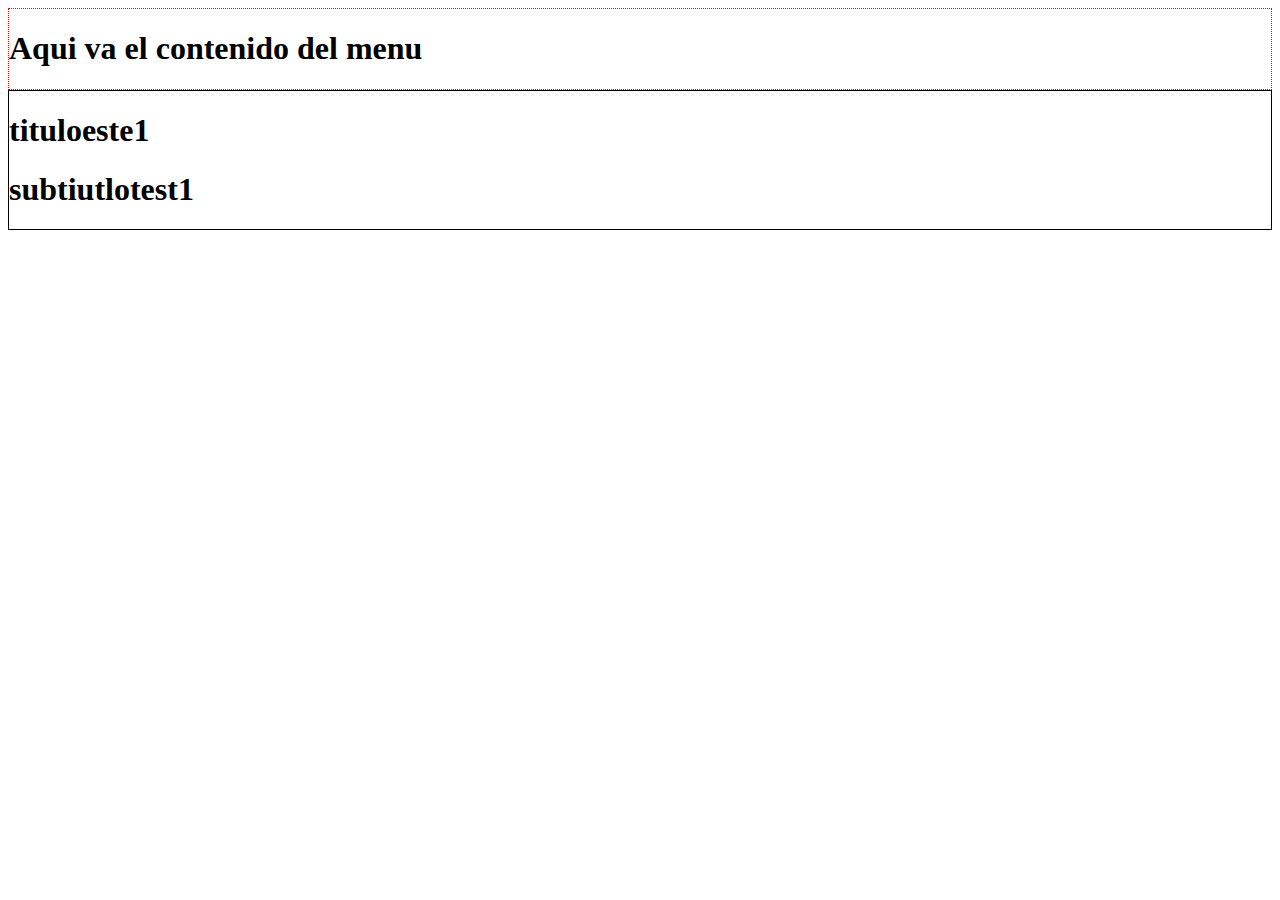
==== menu.html @ 326a3c42 "1er commit de test, se modif index menu script2 style2" ====
<!DOCTYPE html>
<html lang="en">
<head>
    <meta charset="UTF-8">
    <meta name="viewport" content="width=device-width, initial-scale=1.0">
    <link rel="stylesheet" href="css/style2.css">
    <title>Document</title>
    <script src="js/script2.js"></script>
</head>
<body>
<div class="menu">
    <h1>
        Aqui va el contenido del menu
    </h1>
</div>
<div class="menutest1">
    <h1>tituloeste1</h1>
    <h1>subtiutlotest1</h1>
</div>
</body>
</html>
---- css/style2.css ----
.menu{
    border: 1px dotted red;
}
.menutest1{
    border: 1px solid black;
}
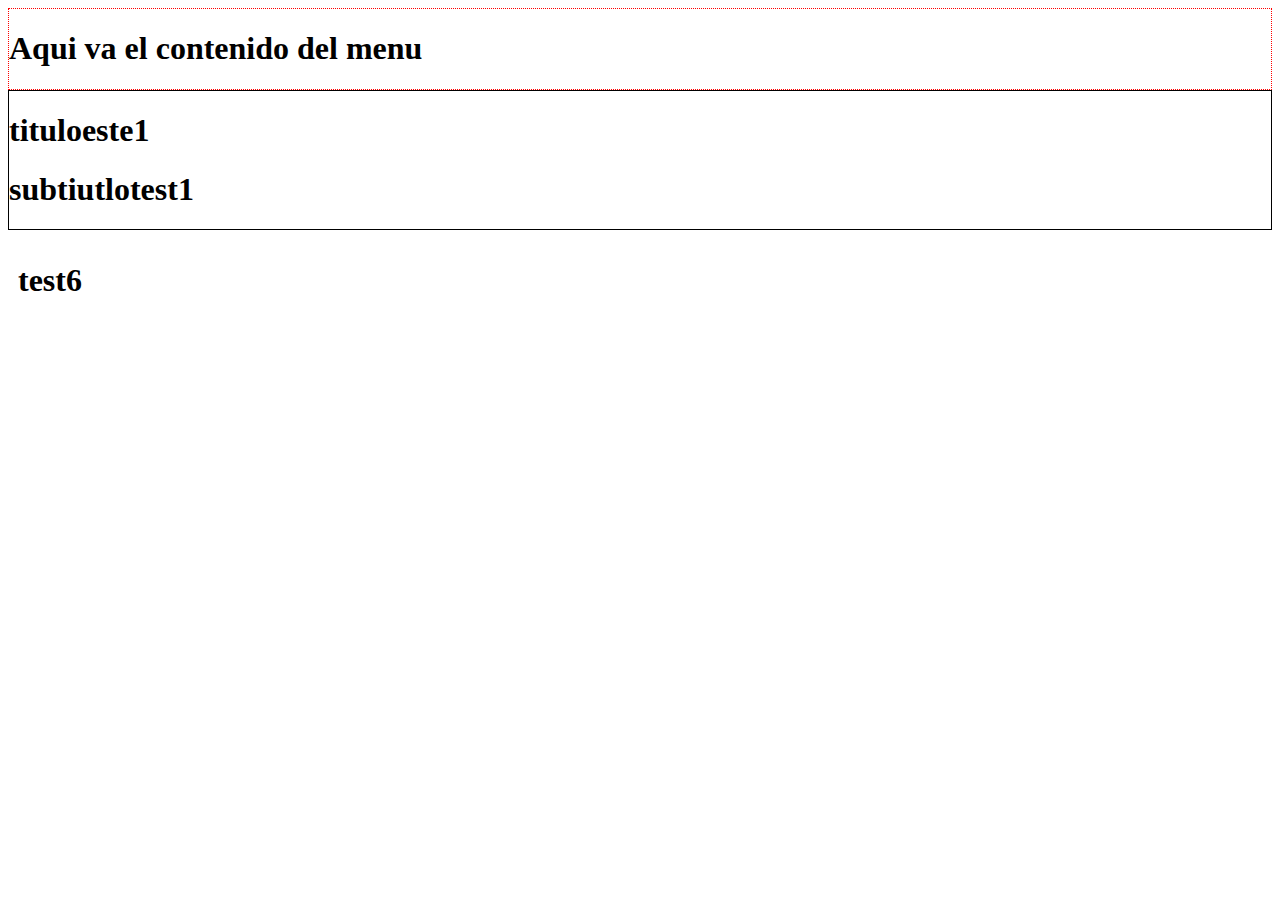
==== commit 24f26b20: "Se mod menu style2 script2 test6" ====
--- a/menu.html
+++ b/menu.html
@@ -15,7 +15,11 @@
 </div>
 <div class="menutest1">
     <h1>tituloeste1</h1>
+    
     <h1>subtiutlotest1</h1>
+</div>
+<div class="test6">
+    <h1>test6</h1>
 </div>
 </body>
 </html>--- a/css/style2.css
+++ b/css/style2.css
@@ -3,4 +3,7 @@
 }
 .menutest1{
     border: 1px solid black;
+}
+.test6{
+    padding: 10px;
 }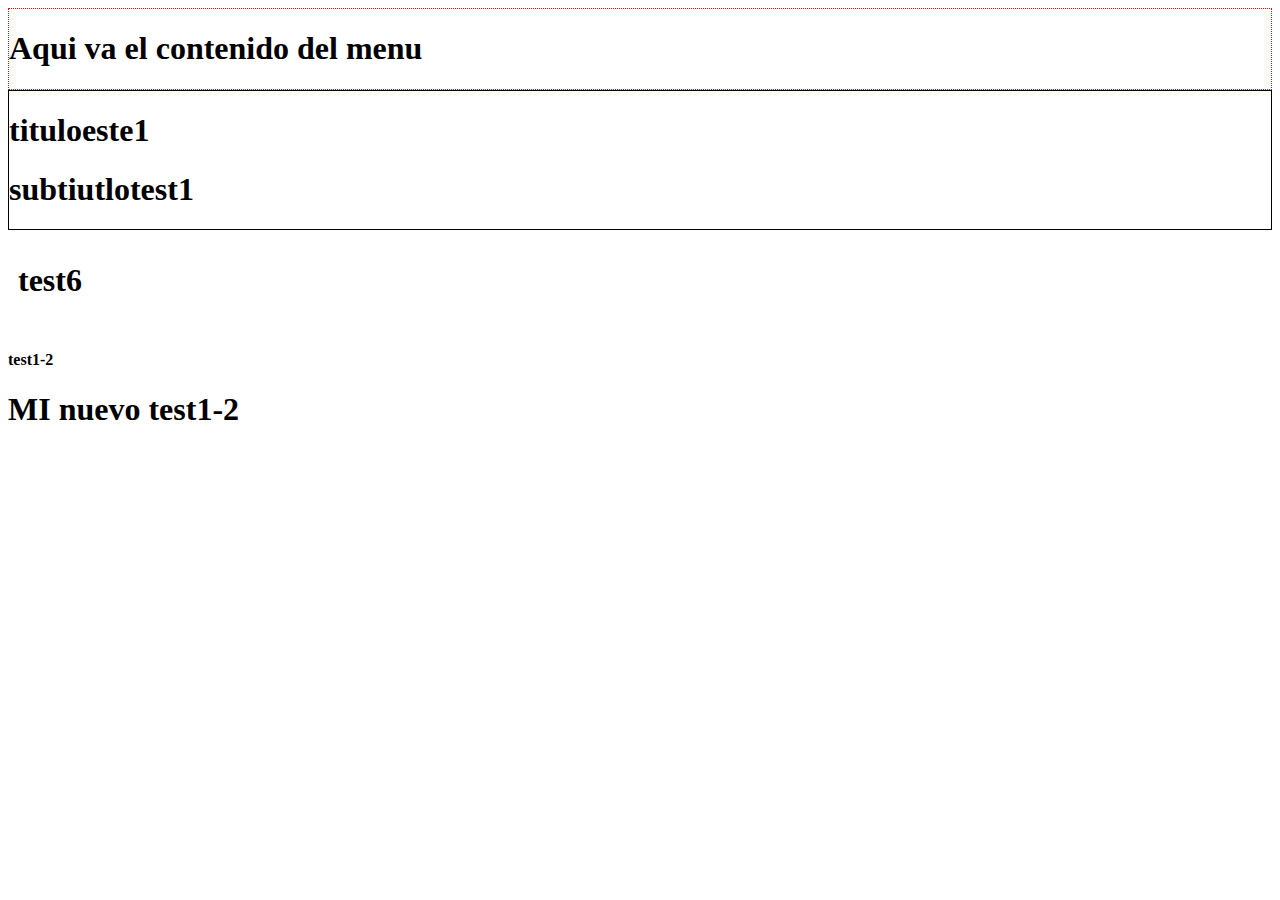
==== commit 9b1fbba0: "Se mod menu script2 style2 test1-2" ====
--- a/menu.html
+++ b/menu.html
@@ -21,5 +21,9 @@
 <div class="test6">
     <h1>test6</h1>
 </div>
+<div class="test1-2">
+    <h4>test1-2</h4>
+    <h1>MI nuevo test1-2</h1>
+</div>
 </body>
 </html>--- a/css/style2.css
+++ b/css/style2.css
@@ -6,4 +6,7 @@
 }
 .test6{
     padding: 10px;
+}
+.test1-2{
+    border-radius: 20px;
 }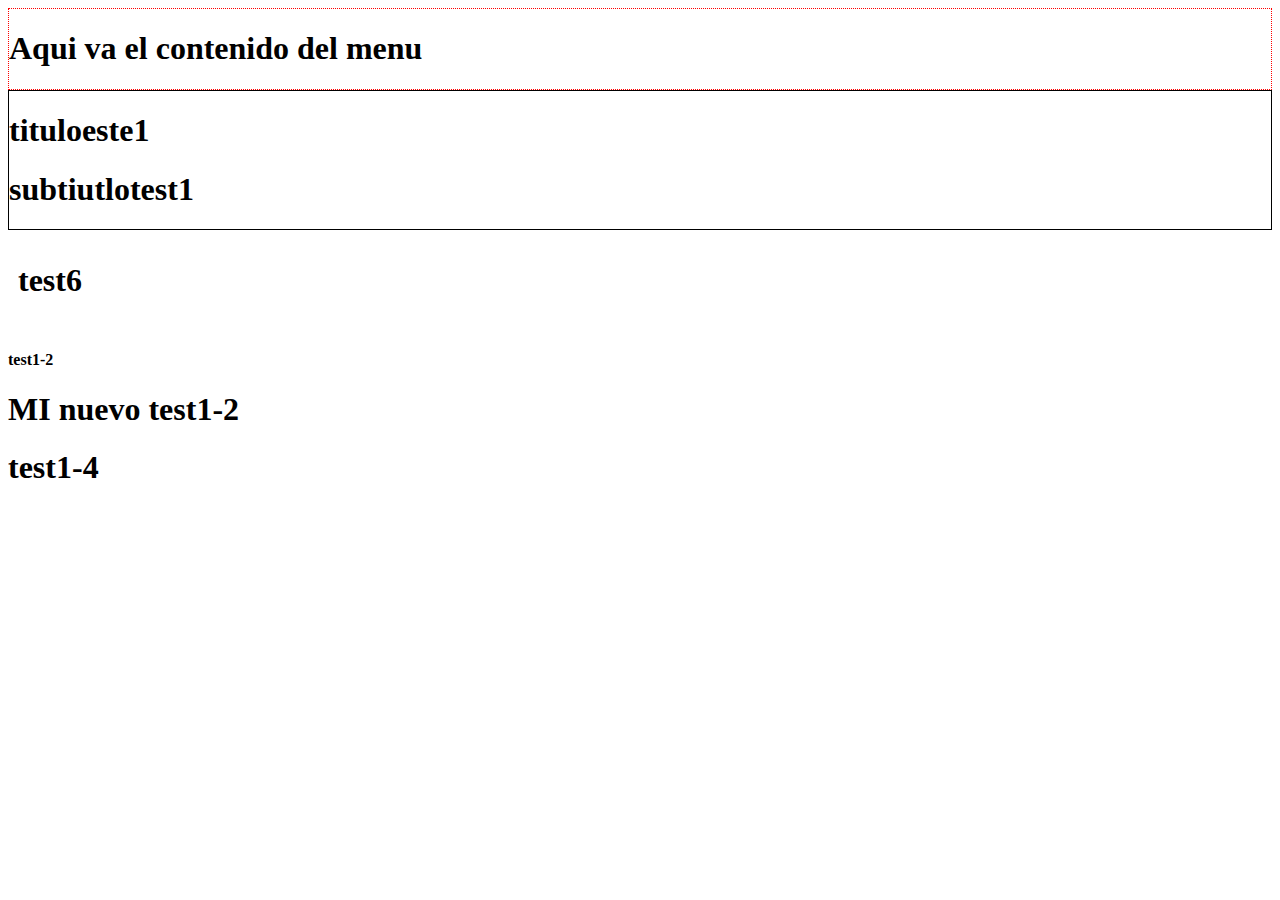
==== commit a49c9f82: "Se mod menu script2 style2 test1-4" ====
--- a/menu.html
+++ b/menu.html
@@ -25,5 +25,8 @@
     <h4>test1-2</h4>
     <h1>MI nuevo test1-2</h1>
 </div>
+<div class="test1-4">
+    <h1>test1-4</h1>
+</div>
 </body>
 </html>--- a/css/style2.css
+++ b/css/style2.css
@@ -9,4 +9,7 @@
 }
 .test1-2{
     border-radius: 20px;
+}
+.test1-4{
+    box-shadow: transparent;
 }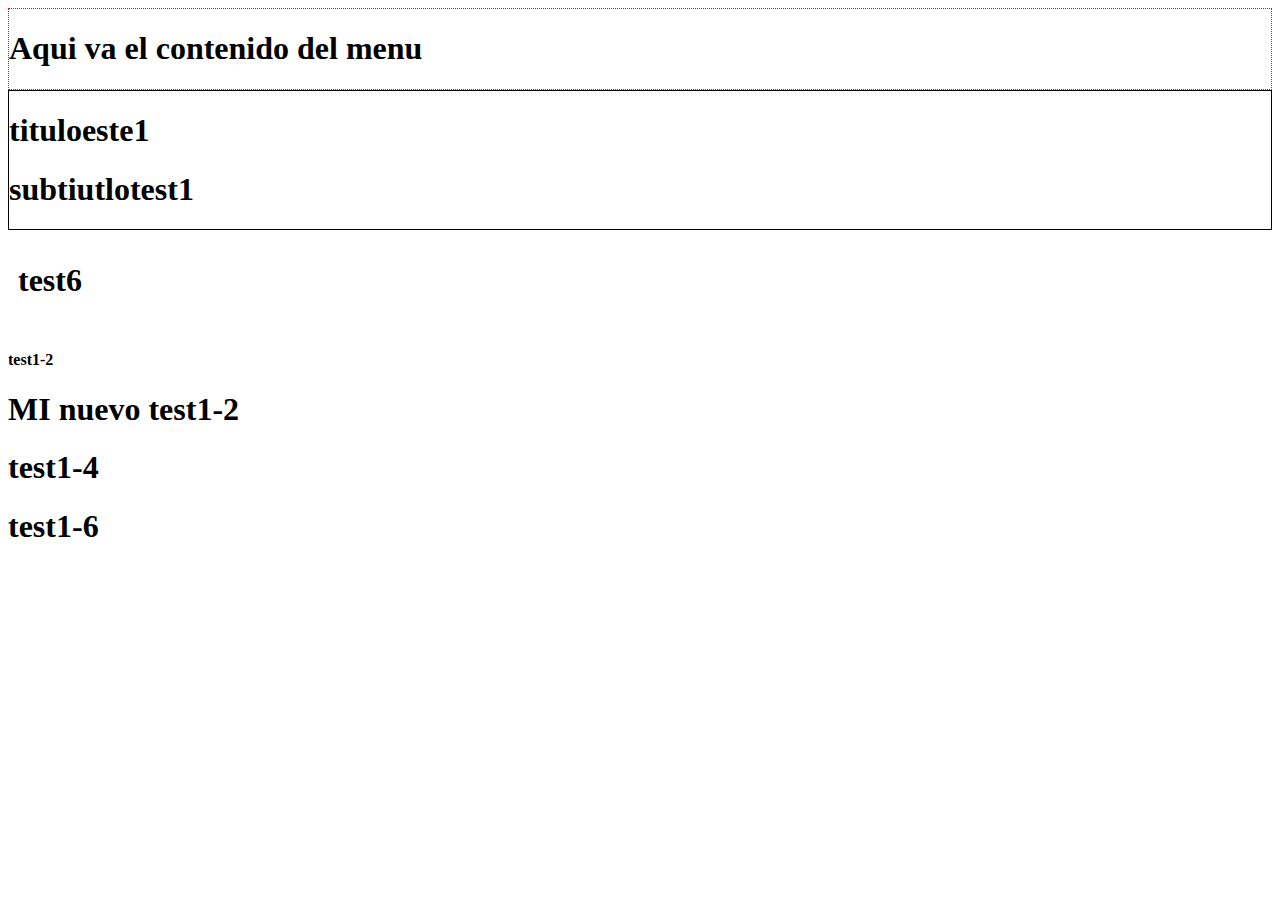
==== commit e9341be8: "Se mod menu style2 script2 test1-6" ====
--- a/menu.html
+++ b/menu.html
@@ -28,5 +28,8 @@
 <div class="test1-4">
     <h1>test1-4</h1>
 </div>
+<div class="test1-6">
+    <h1>test1-6</h1>
+</div>
 </body>
 </html>--- a/css/style2.css
+++ b/css/style2.css
@@ -12,4 +12,7 @@
 }
 .test1-4{
     box-shadow: transparent;
+}
+.test1-6{
+    box-shadow: transparent;
 }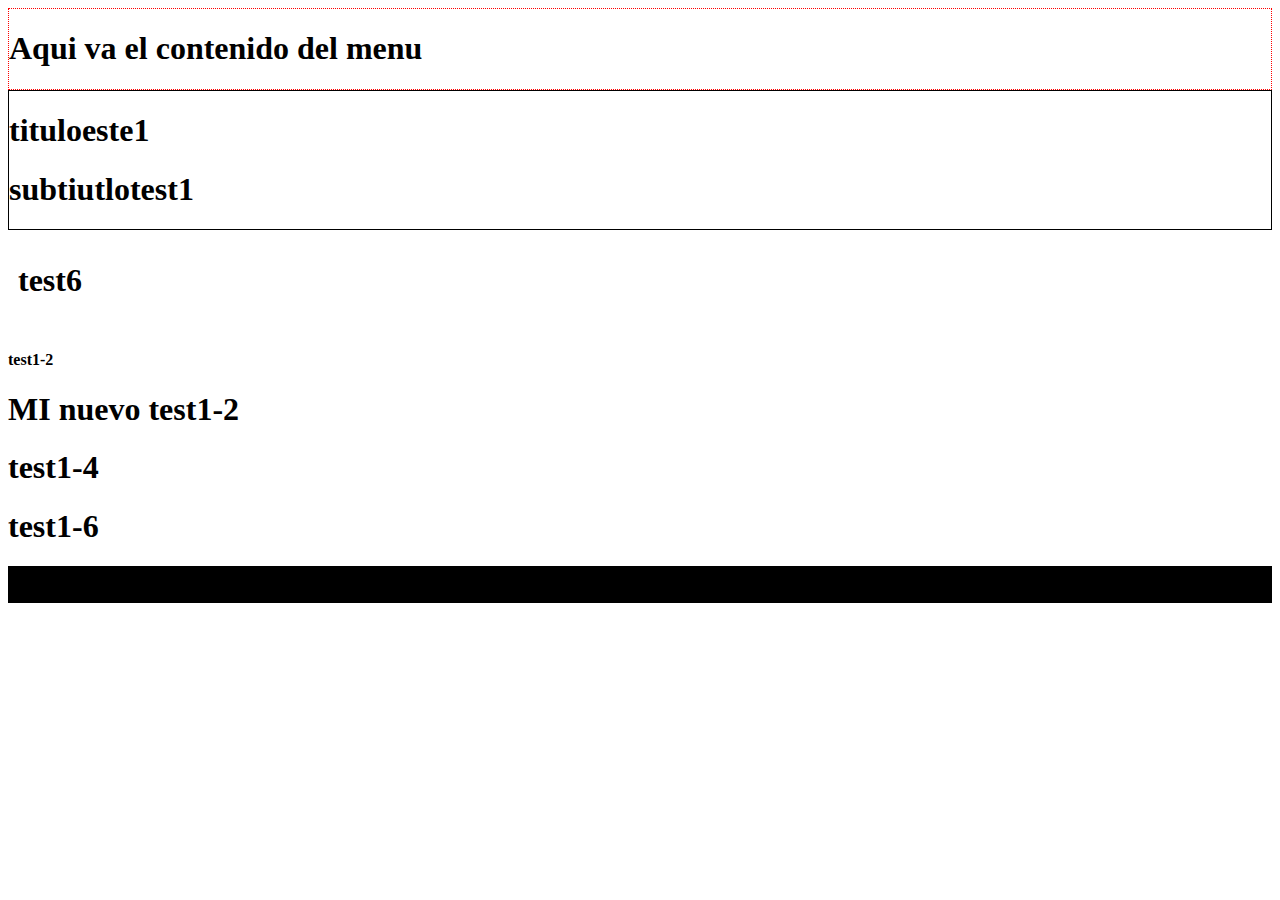
==== commit 66b173f3: "Segundo commit ramadev2" ====
--- a/menu.html
+++ b/menu.html
@@ -8,28 +8,33 @@
     <script src="js/script2.js"></script>
 </head>
 <body>
-<div class="menu">
-    <h1>
-        Aqui va el contenido del menu
-    </h1>
-</div>
-<div class="menutest1">
-    <h1>tituloeste1</h1>
-    
-    <h1>subtiutlotest1</h1>
-</div>
-<div class="test6">
-    <h1>test6</h1>
-</div>
-<div class="test1-2">
-    <h4>test1-2</h4>
-    <h1>MI nuevo test1-2</h1>
-</div>
-<div class="test1-4">
-    <h1>test1-4</h1>
-</div>
-<div class="test1-6">
-    <h1>test1-6</h1>
-</div>
+<main>
+    <div class="menu">
+        <h1>
+            Aqui va el contenido del menu
+        </h1>
+    </div>
+    <div class="menutest1">
+        <h1>tituloeste1</h1>
+        
+        <h1>subtiutlotest1</h1>
+    </div>
+    <div class="test6">
+        <h1>test6</h1>
+    </div>
+    <div class="test1-2">
+        <h4>test1-2</h4>
+        <h1>MI nuevo test1-2</h1>
+    </div>
+    <div class="test1-4">
+        <h1>test1-4</h1>
+    </div>
+    <div class="test1-6">
+        <h1>test1-6</h1>
+    </div>
+    <div class="ramadev2">
+        <h1>Mi ramadev2</h1>
+    </div>
+</main>
 </body>
 </html>--- a/css/style2.css
+++ b/css/style2.css
@@ -15,4 +15,7 @@
 }
 .test1-6{
     box-shadow: transparent;
+}
+.ramadev2{
+    background-color: black;
 }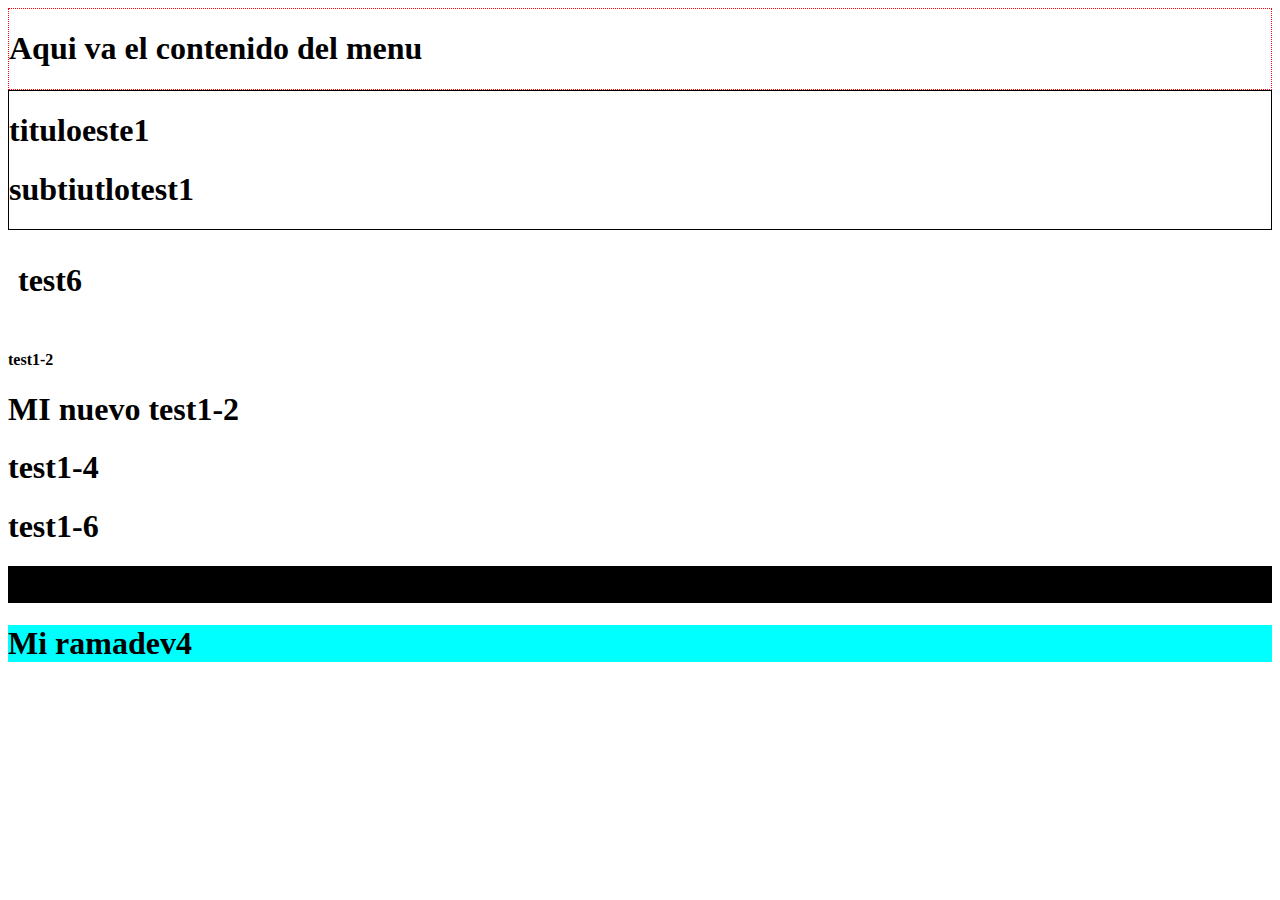
==== commit 179b6313: "Se agregó remadev4" ====
--- a/menu.html
+++ b/menu.html
@@ -35,6 +35,9 @@
     <div class="ramadev2">
         <h1>Mi ramadev2</h1>
     </div>
+    <div class="ramadev4">
+        <h1>Mi ramadev4</h1>
+    </div>
 </main>
 </body>
 </html>--- a/css/style2.css
+++ b/css/style2.css
@@ -18,4 +18,7 @@
 }
 .ramadev2{
     background-color: black;
+}
+.ramadev4{
+    background-color: aqua;
 }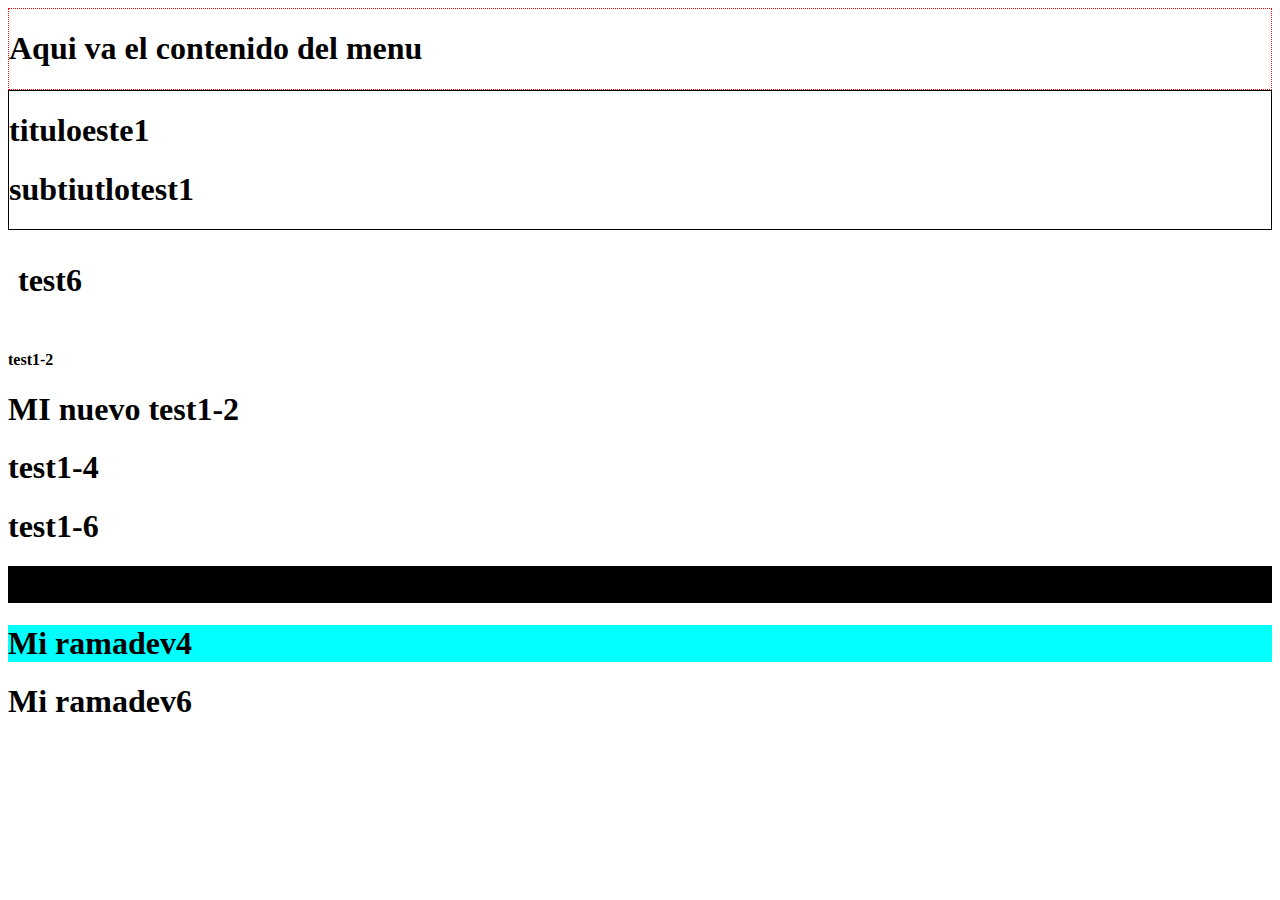
==== commit c2358e61: "Se agregó dev5 y 6" ====
--- a/menu.html
+++ b/menu.html
@@ -38,6 +38,9 @@
     <div class="ramadev4">
         <h1>Mi ramadev4</h1>
     </div>
+    <div class="ramadev6">
+        <h1>Mi ramadev6</h1>
+    </div>
 </main>
 </body>
 </html>